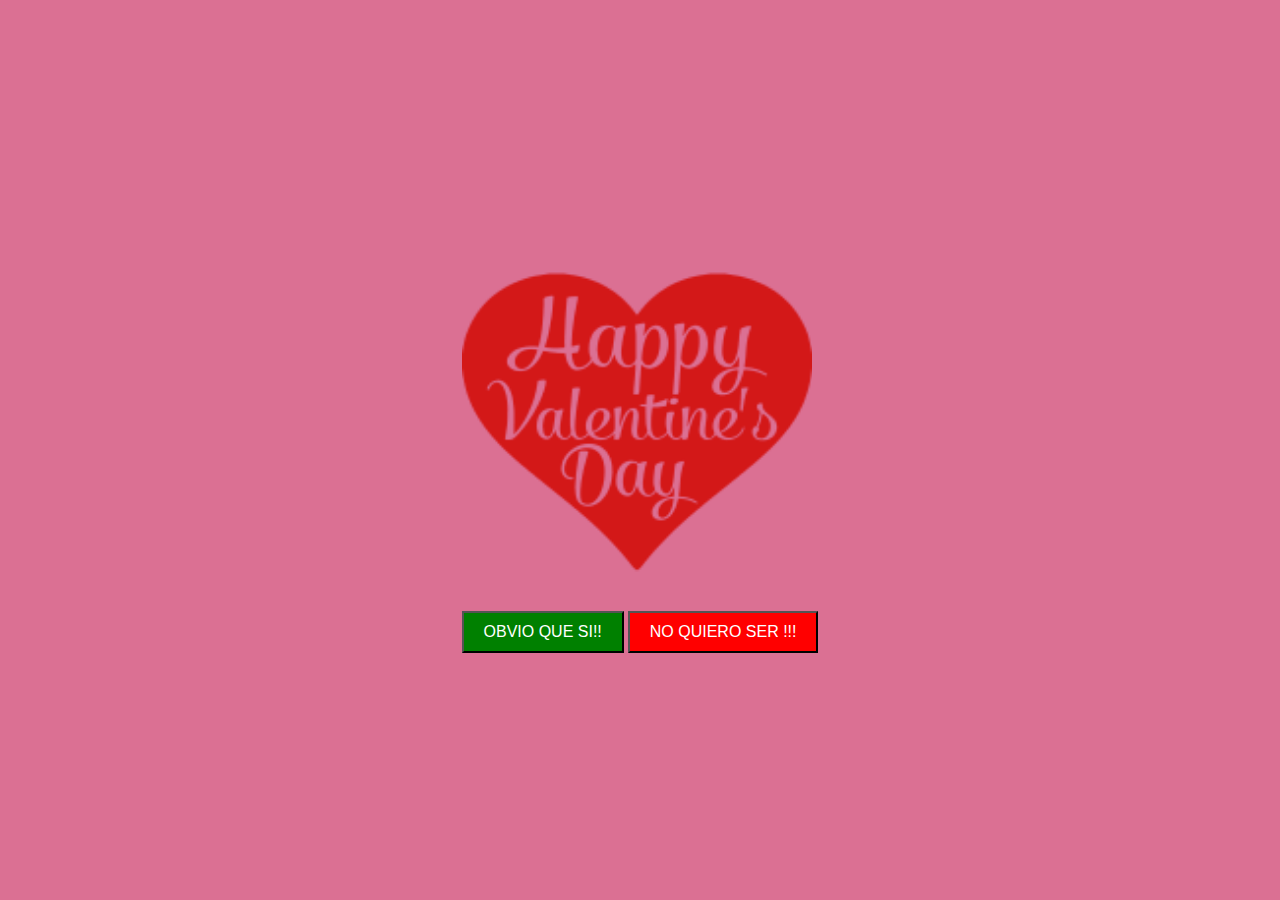
==== index.html @ a3886e4d "primera bomba" ====
<!DOCTYPE html>
<html lang="en">
<head>
    <meta charset="UTF-8">
    <meta name="viewport" content="width=device-width, initial-scale=1.0">
    <title>MI VALENTIN </title>
    <link rel="stylesheet" href="styles.css">
</head>
<body>
    <div class="general">
        <div class="padre">
            <img id="image" src="images/corazon.png" alt="Imagen del juego" style="width: 350px; height: 350px;"> 
            <div class="game-container">            
                <button id="green-button" class="button" onclick="redirectToPage()">OBVIO QUE SI!!</button>
                <button id="red-button" class="button">NO QUIERO SER  !!!</button>
            </div>
        </div>    
    </div>
   
    <script src="script.js"></script>
</body>
</html>
---- styles.css ----
body {
    display: flex;
    align-items: center;
    justify-content: center;
    height: 100vh;  
    margin: 0px;
}

.game-container {
    position: relative;
    text-align: center;
}
.general{
    height: 100%;
    width: 100%;
    display: flex;
    align-items: center;
    justify-content: center;
    background-color:palevioletred;
    position: relative;
}
.button {
    margin-top: 10px;
    padding: 10px 20px;
    font-size: 16px;
}

#red-button {
    background-color: red;
    color: white;
}

#green-button {
    background-color: green;
    color: white;
    cursor: pointer;
}
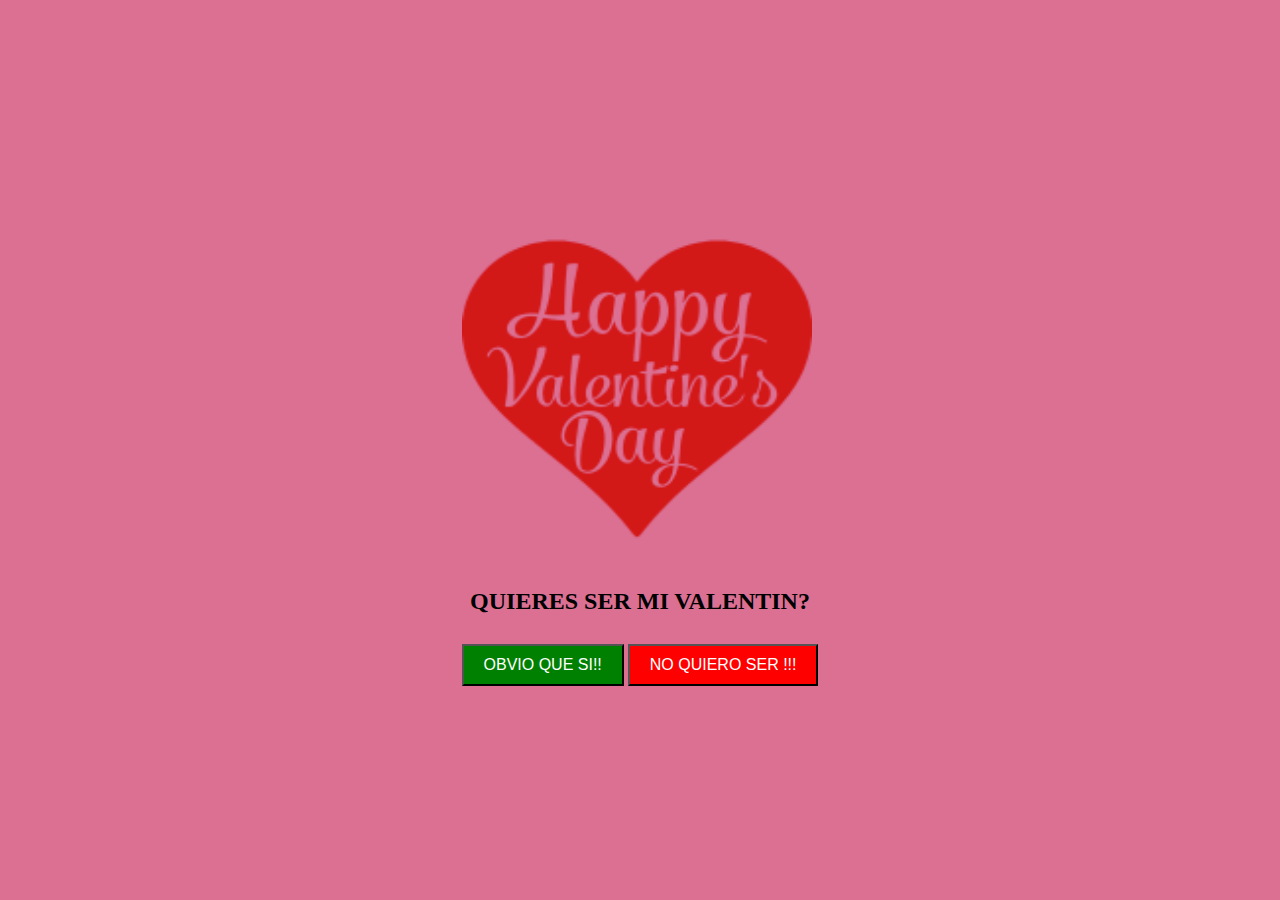
==== commit 06dafffb: "first commit" ====
--- a/index.html
+++ b/index.html
@@ -7,10 +7,13 @@
     <link rel="stylesheet" href="styles.css">
 </head>
 <body>
+
     <div class="general">
         <div class="padre">
+            
             <img id="image" src="images/corazon.png" alt="Imagen del juego" style="width: 350px; height: 350px;"> 
-            <div class="game-container">            
+            <div class="game-container">     
+                <h2>QUIERES SER MI VALENTIN?</h2>       
                 <button id="green-button" class="button" onclick="redirectToPage()">OBVIO QUE SI!!</button>
                 <button id="red-button" class="button">NO QUIERO SER  !!!</button>
             </div>
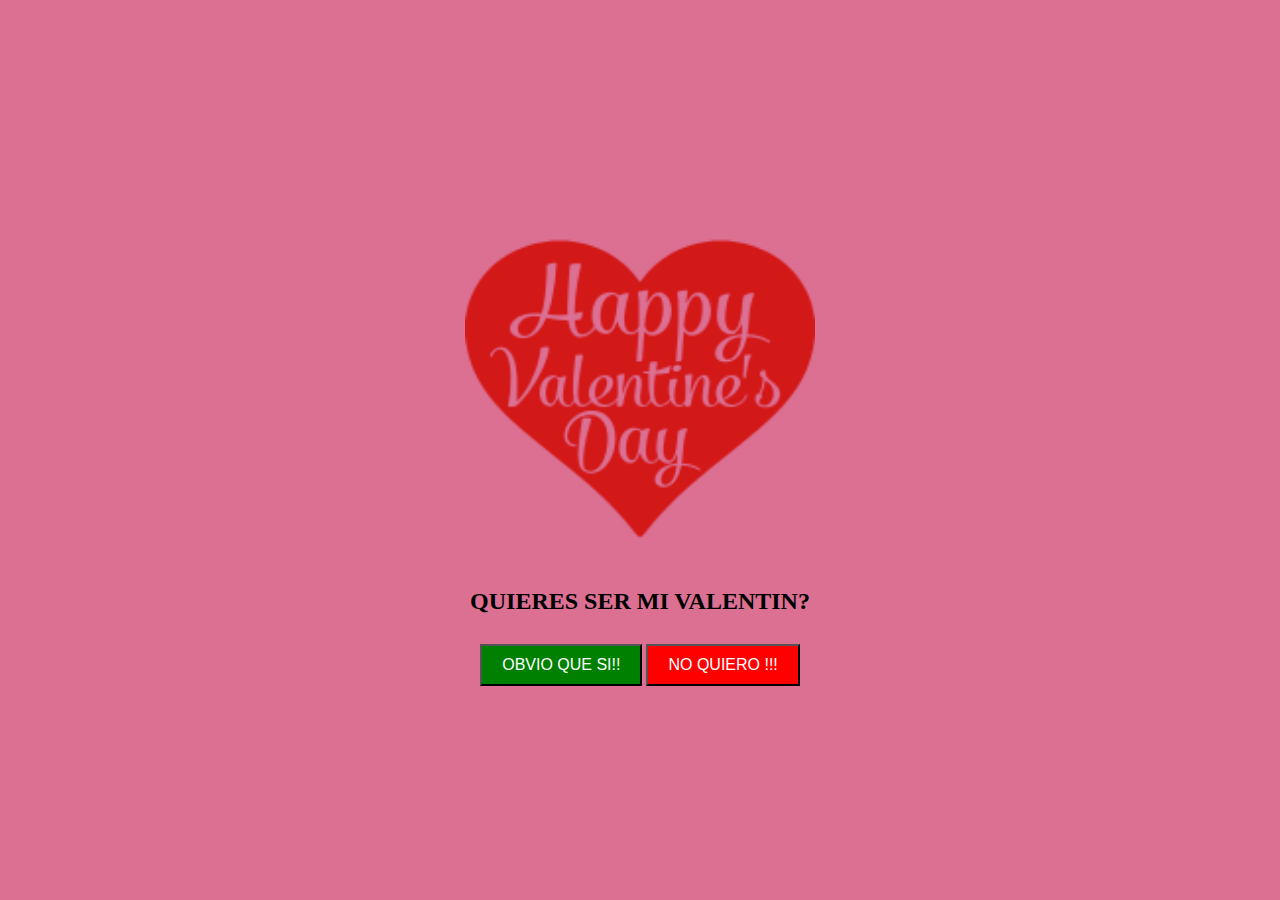
==== commit 0d39ff61: "Update index.html" ====
--- a/index.html
+++ b/index.html
@@ -15,11 +15,11 @@
             <div class="game-container">     
                 <h2>QUIERES SER MI VALENTIN?</h2>       
                 <button id="green-button" class="button" onclick="redirectToPage()">OBVIO QUE SI!!</button>
-                <button id="red-button" class="button">NO QUIERO SER  !!!</button>
+                <button id="red-button" class="button">NO QUIERO !!!</button>
             </div>
         </div>    
     </div>
    
     <script src="script.js"></script>
 </body>
-</html>+</html>
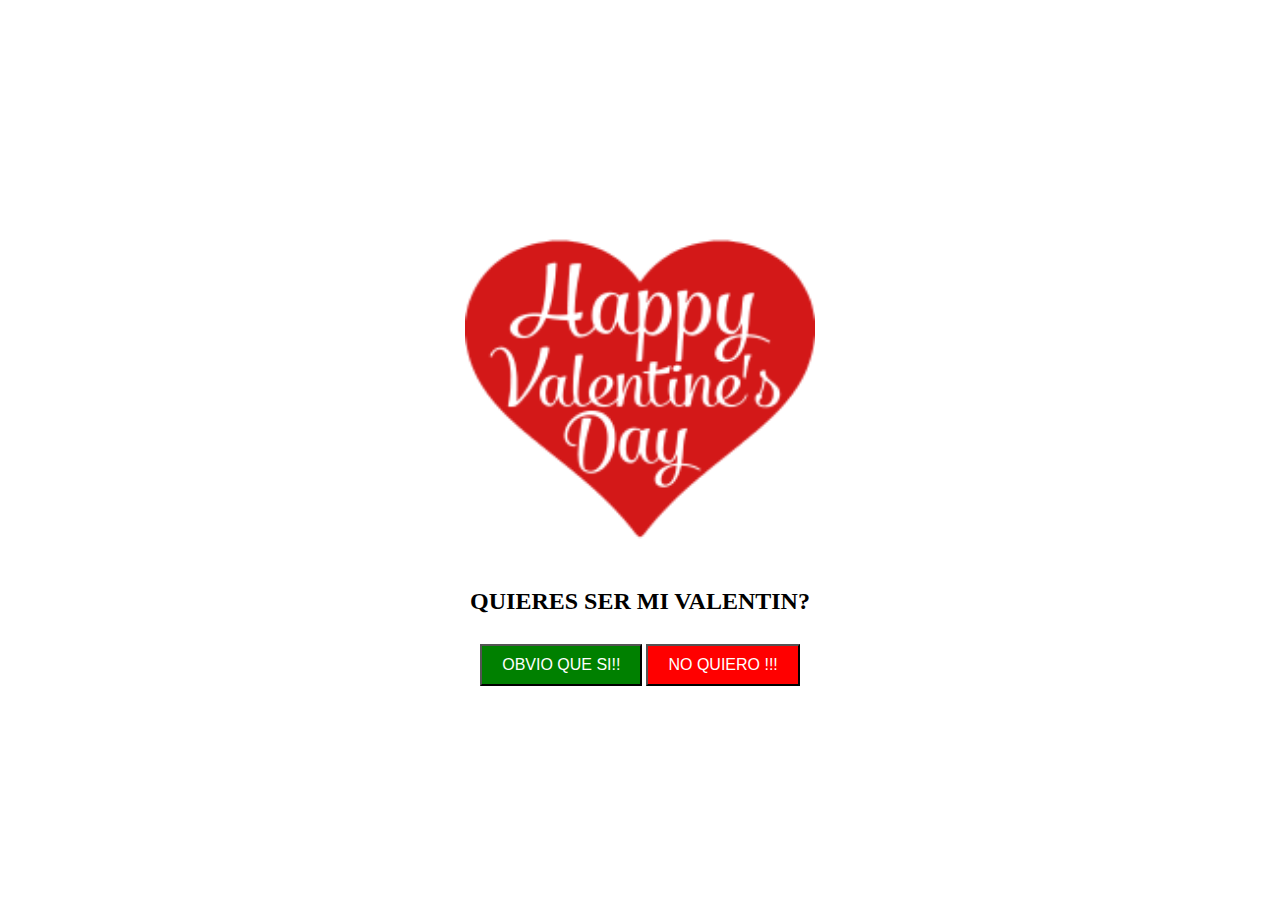
==== commit 759e6dd8: "nuevo modo" ====
--- a/index.html
+++ b/index.html
@@ -5,9 +5,10 @@
     <meta name="viewport" content="width=device-width, initial-scale=1.0">
     <title>MI VALENTIN </title>
     <link rel="stylesheet" href="styles.css">
+    <script defer src="script.js"></script>
 </head>
 <body>
-
+    <div class="corazones-container" id="corazonesContainer"></div>
     <div class="general">
         <div class="padre">
             
@@ -19,7 +20,5 @@
             </div>
         </div>    
     </div>
-   
-    <script src="script.js"></script>
 </body>
 </html>
--- a/styles.css
+++ b/styles.css
@@ -16,7 +16,6 @@
     display: flex;
     align-items: center;
     justify-content: center;
-    background-color:palevioletred;
     position: relative;
 }
 .button {
@@ -34,4 +33,45 @@
     background-color: green;
     color: white;
     cursor: pointer;
-}+}
+
+
+.corazon {
+    position: absolute;
+    animation-name: caidaCorazon;
+    animation-timing-function: linear;
+    animation-iteration-count: infinite;
+  }
+  
+  @keyframes caidaCorazon {
+    to {
+        transform: translateY(100vh);
+    }
+  }
+  
+  .pequeno {
+    width: 20px;
+    height: 20px;
+    background: url('images/cora.gif') no-repeat center center/contain;
+  }
+  
+  .mediano {
+    width: 40px;
+    height: 40px;
+    background: url('images/cora.gif') no-repeat center center/contain;
+  }
+  
+  .grande {
+    width: 60px;
+    height: 60px;
+    background: url('images/cora.gif') no-repeat center center/contain;
+  }
+  
+  .corazones-container {
+    position: absolute;
+    top: 0;
+    left: 0;
+    width: 100%;
+    height: 100%;
+    overflow: hidden;
+  }